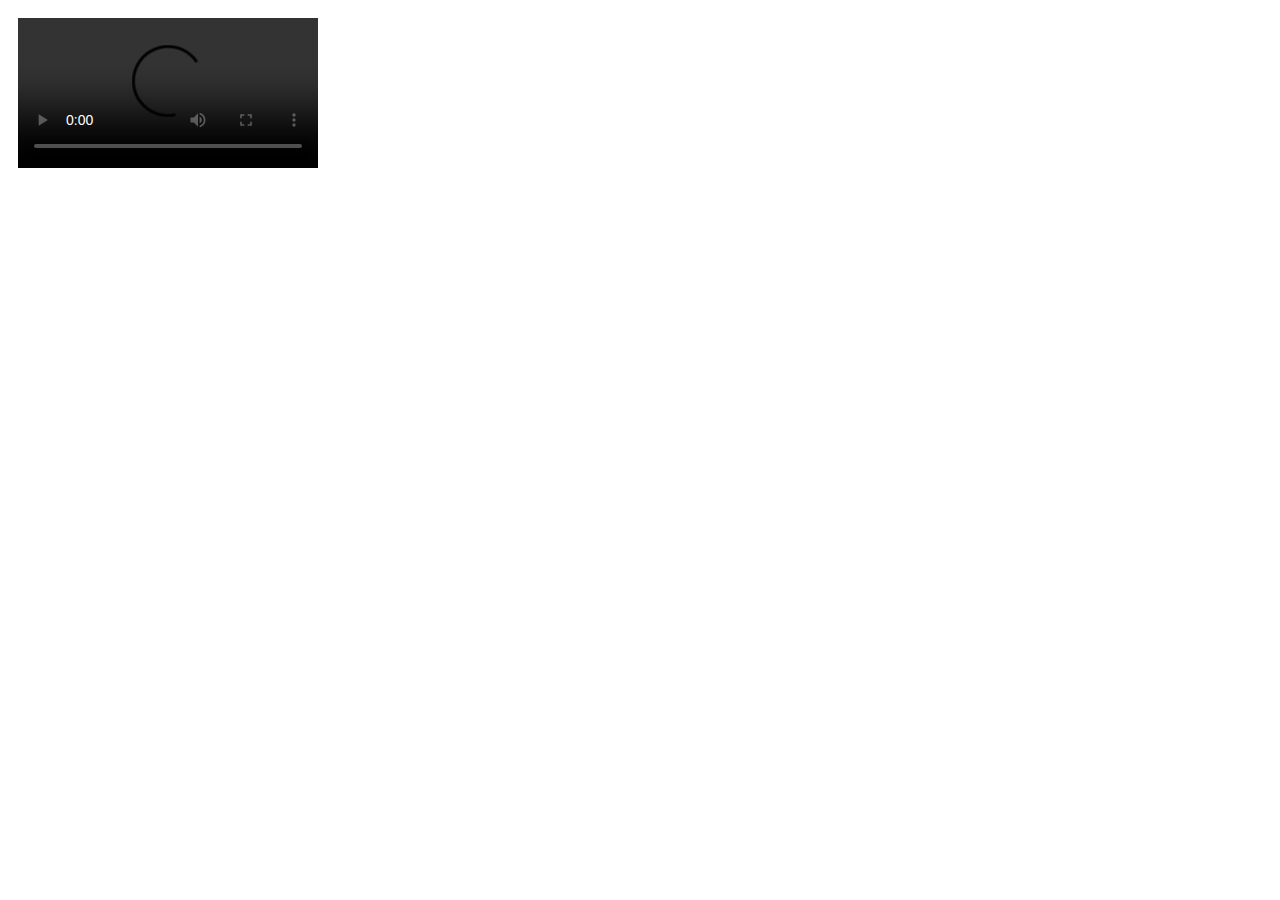
==== page_2.html @ 439f9df8 "video page" ====
<!DOCTYPE html>
<html>
<head>
<meta charset="UTF-8"/>
<meta http-equip="X-UA-Compatible" content="IE=edge" />
<meta name="viewport" content="width=device-width, initial-scale=1.0">
<link href="https://cdn.jsdelivr.net/npm/bootstrap@5.1.3/dist/css/bootstrap.min.css" rel="stylesheet" integrity="sha384-1BmE4kWBq78iYhFldvKuhfTAU6auU8tT94WrHftjDbrCEXSU1oBoqyl2QvZ6jIW3" crossorigin="anonymous">
<link rel="icon" type="image/x-icon" href="images/smiley.png">
<link rel="stylesheet" href="css/style.css" />
<title>HTML 3</title>


</head>

<body style="padding:10px;">

<video controls autoplay loop>
<source src="video/video.mp4" type="video/mp4">
</video>



</body>
</html>
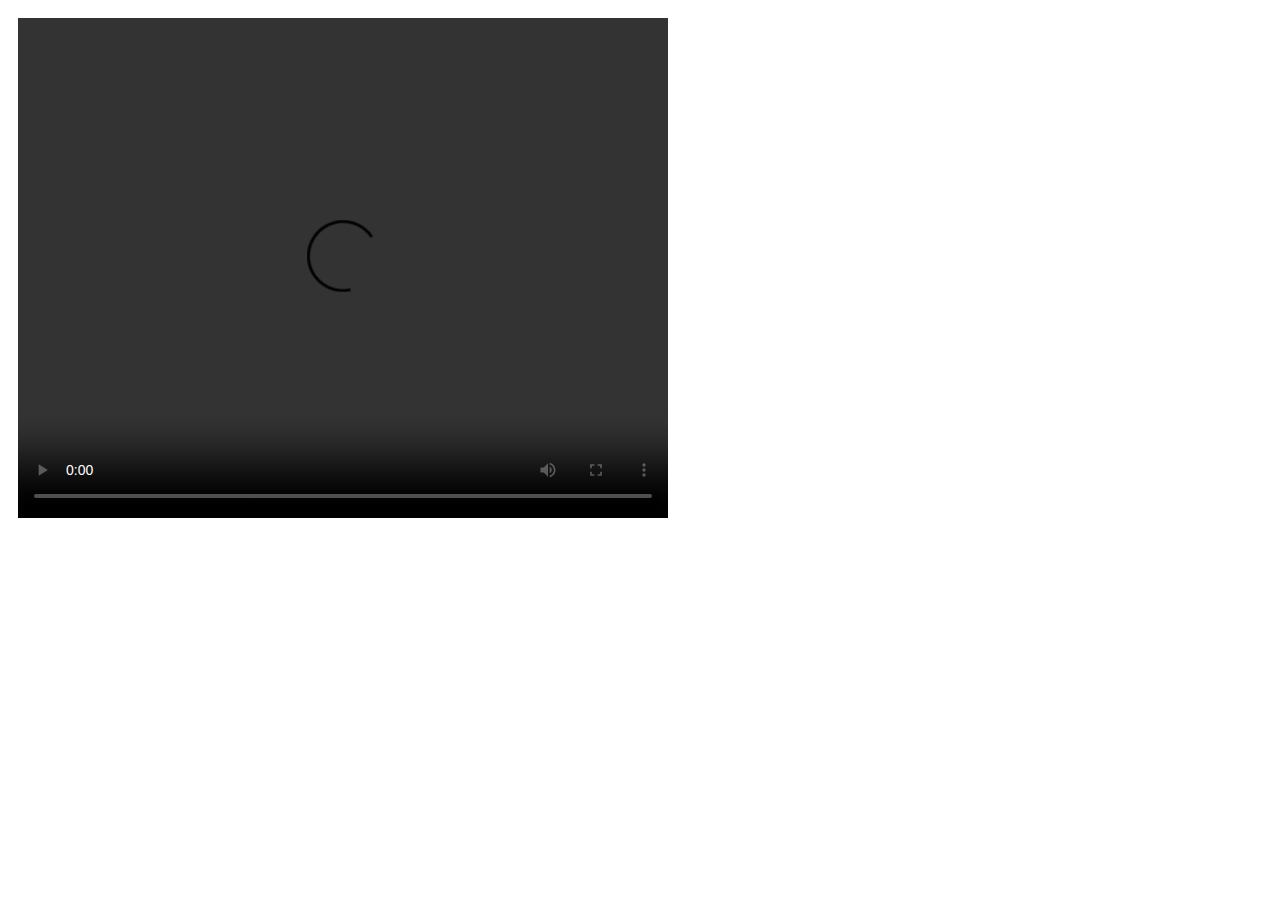
==== commit 591d1726: "linked video" ====
--- a/page_2.html
+++ b/page_2.html
@@ -14,11 +14,11 @@
 
 <body style="padding:10px;">
 
-<video controls autoplay loop>
+<video controls autoplay loop style="height:500px; width:650px;">
 <source src="video/video.mp4" type="video/mp4">
 </video>
 
 
 
 </body>
-</html>+</html>
--- a/css/style.css
+++ b/css/style.css
@@ -0,0 +1,10 @@
+body{
+    padding:25px;
+}
+#sec1{
+    width:300px;
+    border: 2px solid grey;
+}
+h1{
+    font-family: sans-serif;
+}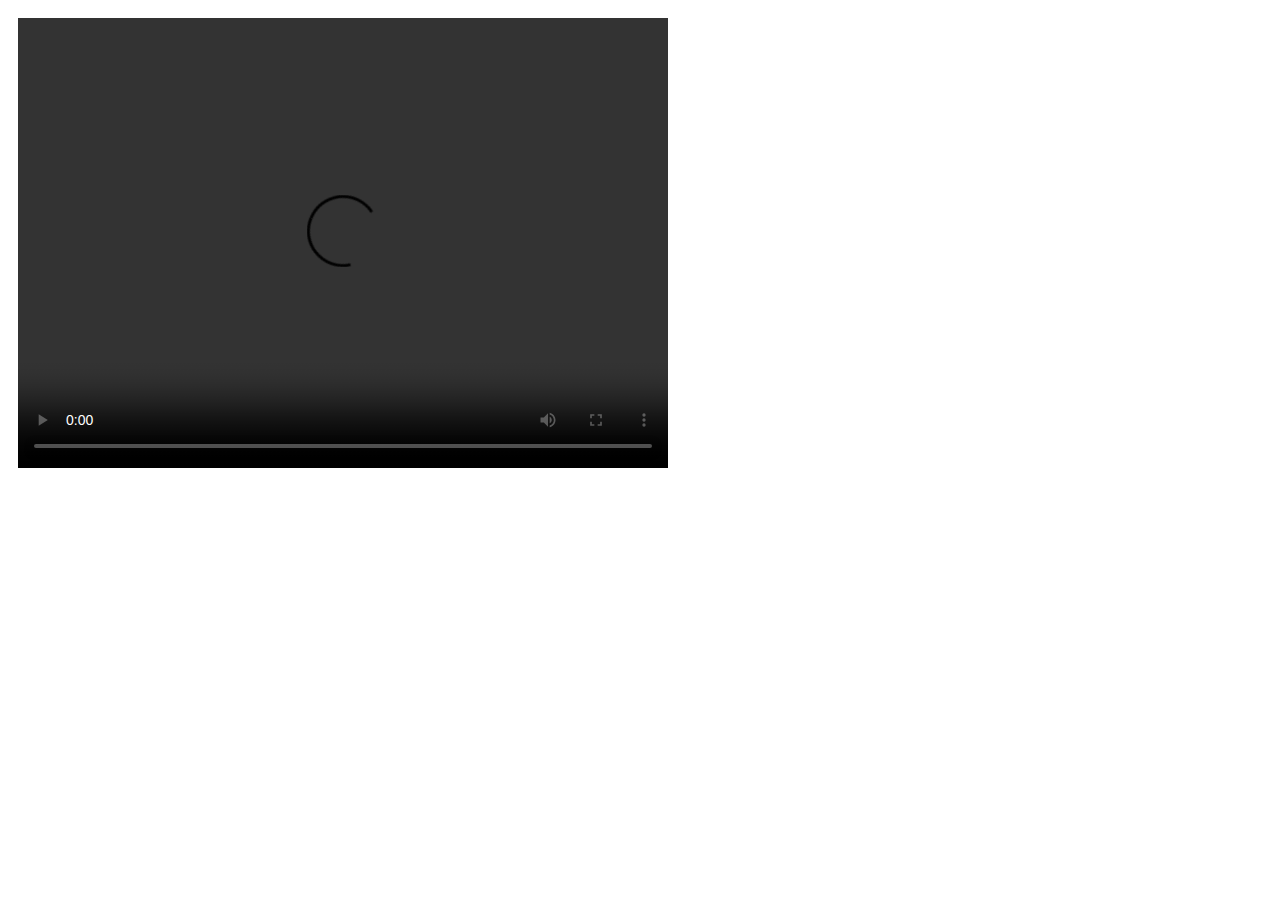
==== commit b0984b97: "linked video" ====
--- a/page_2.html
+++ b/page_2.html
@@ -14,7 +14,7 @@
 
 <body style="padding:10px;">
 
-<video controls autoplay loop style="height:500px; width:650px;">
+<video controls autoplay loop style="height:450px; width:650px;">
 <source src="video/video.mp4" type="video/mp4">
 </video>
 
